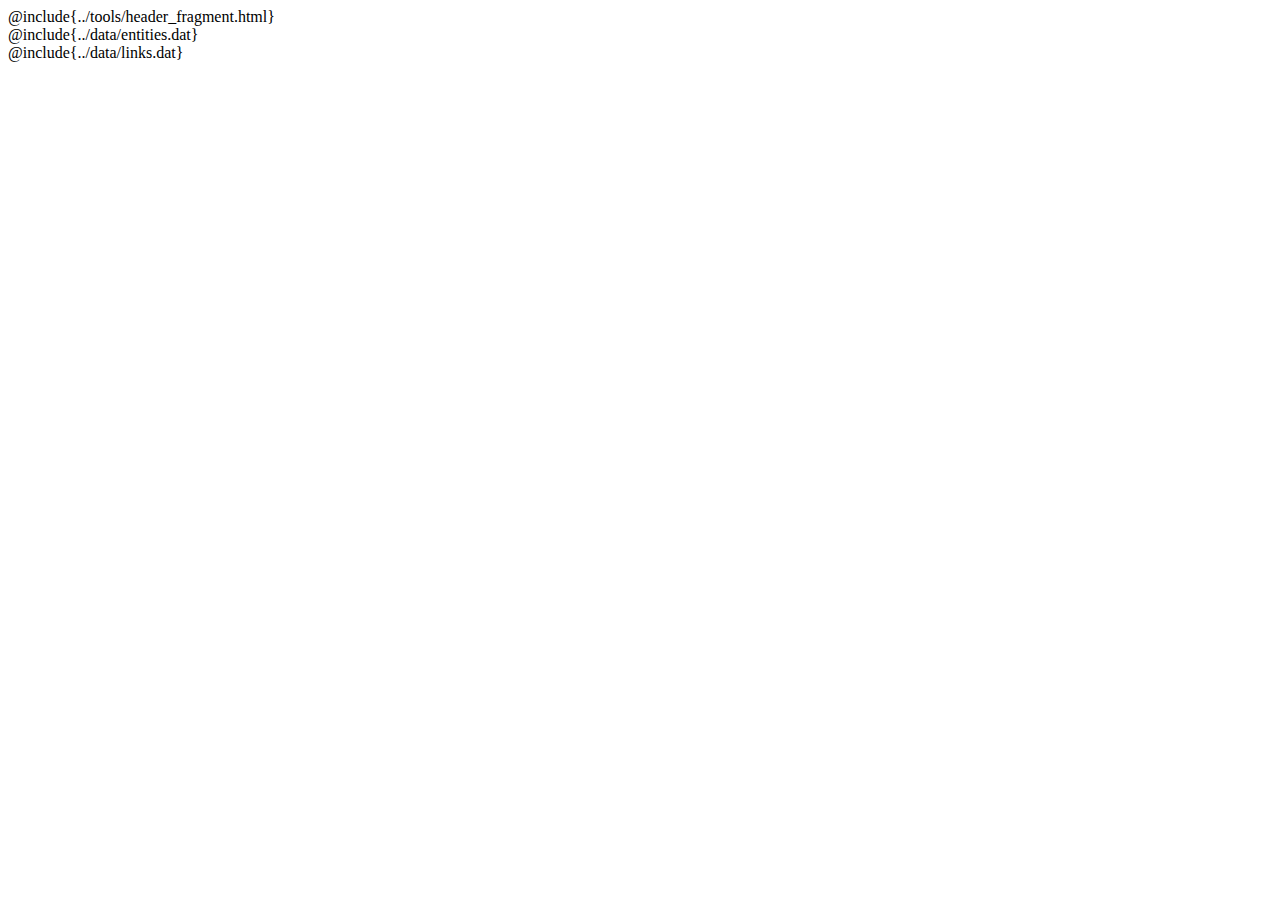
==== src/entity.html @ f951eb34 "Starting work on entities display" ====
<html>
  <head>
    @include{../tools/header_fragment.html}
    <title>Camarilla Ardente: Entity</title>
    <link rel="stylesheet" href="entity.css" type="text/css" />
    <script src="entity.js"></script>
  </head>
  <body onload="init_entities() && layout()">
    <div id="entities" class="data-container">
      @include{../data/entities.dat}
    </div>
    <div id="links" class="data-container">
      @include{../data/links.dat}
    </div>
    <div id="graph">
    </div>
  </body>
</html>
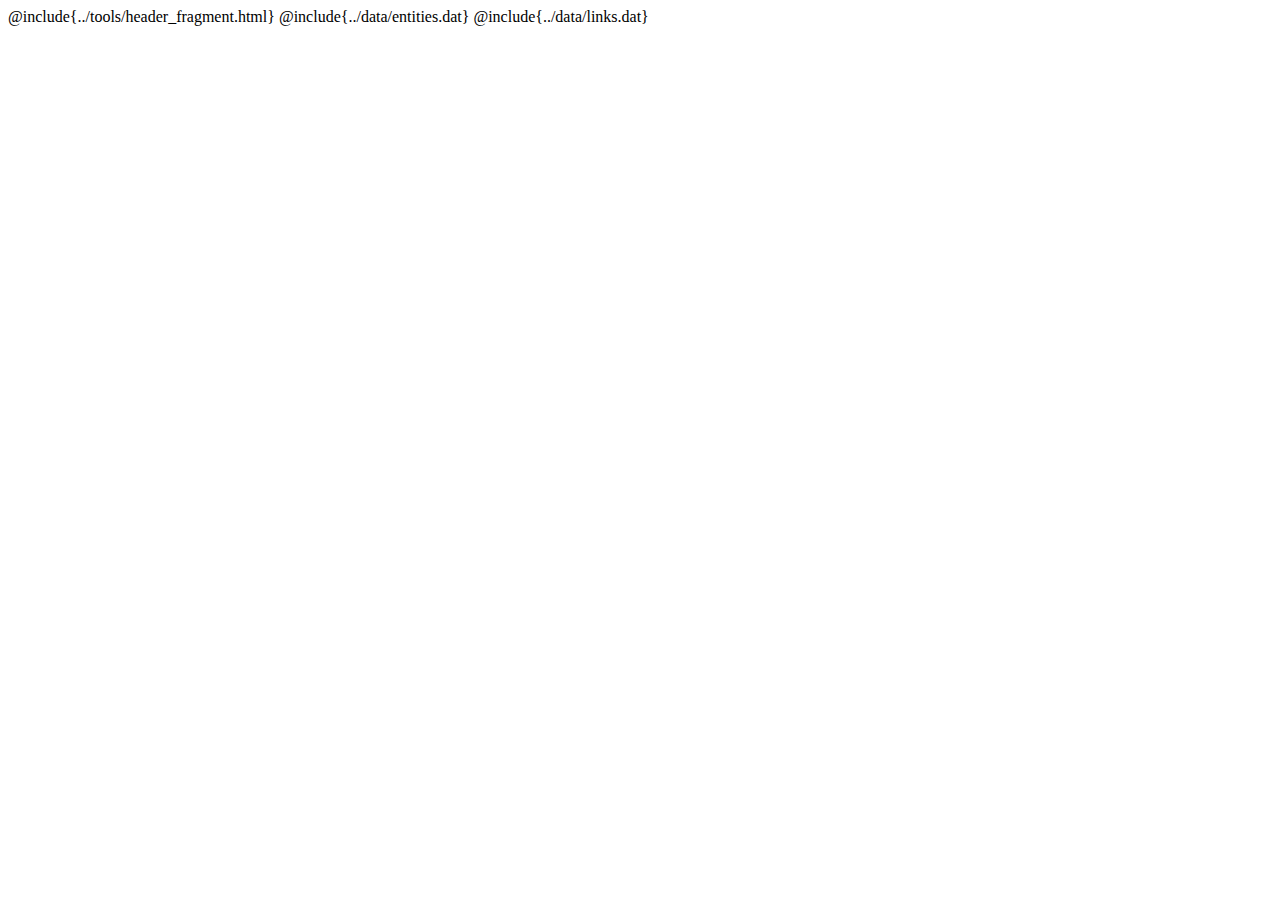
==== commit 42945820: "Started working on links; made parsing of description block common to entities.js & links.js" ====
--- a/src/entity.html
+++ b/src/entity.html
@@ -5,13 +5,9 @@
     <link rel="stylesheet" href="entity.css" type="text/css" />
     <script src="entity.js"></script>
   </head>
-  <body onload="init_entities() && layout()">
-    <div id="entities" class="data-container">
-      @include{../data/entities.dat}
-    </div>
-    <div id="links" class="data-container">
-      @include{../data/links.dat}
-    </div>
+  <body onload="init_entities() && init_links() && layout()">
+    @include{../data/entities.dat}
+    @include{../data/links.dat}
     <div id="graph">
     </div>
   </body>
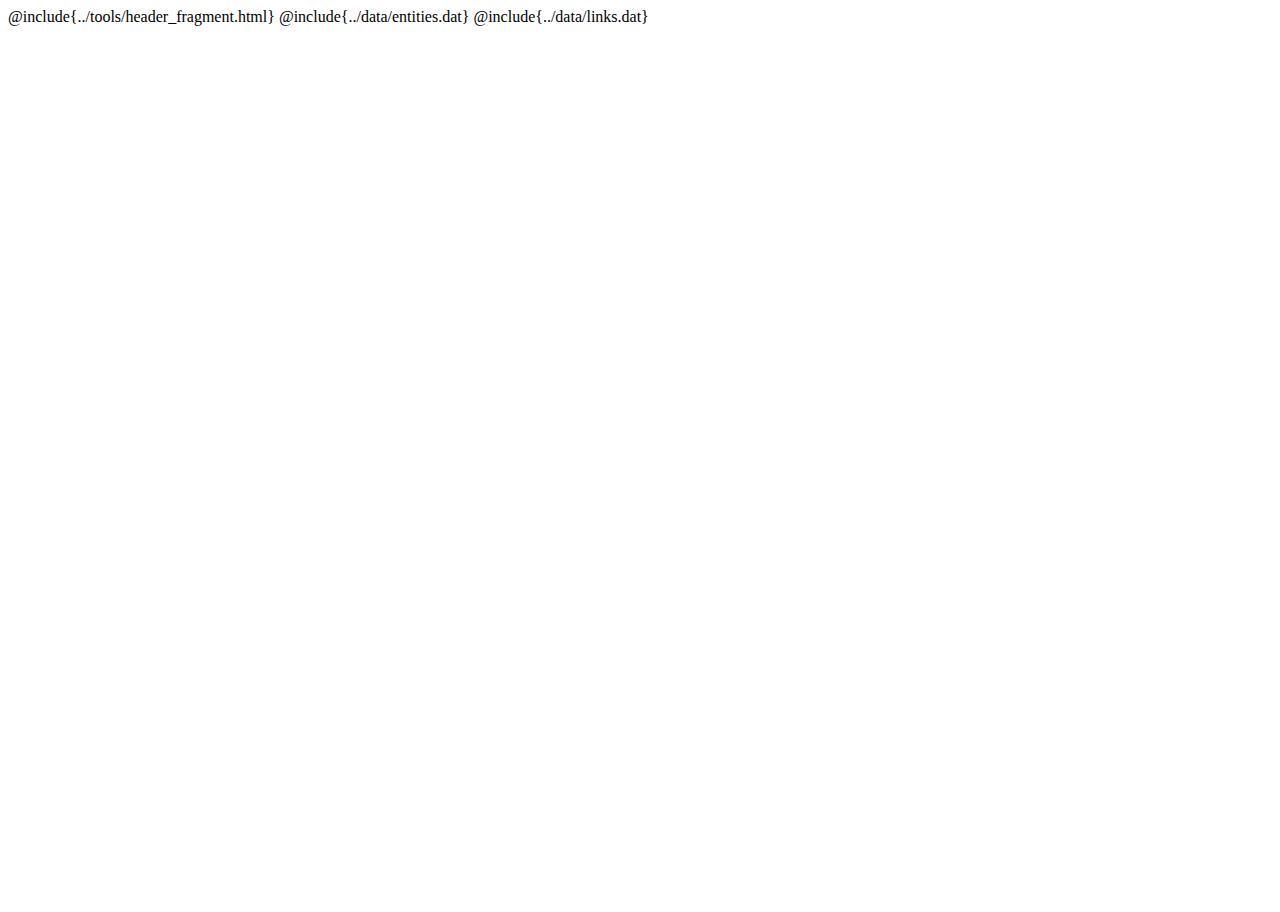
==== commit 4aa32819: "Added a first draft of a right-hand-side panel, helpful for viewing entities" ====
--- a/src/entity.html
+++ b/src/entity.html
@@ -3,12 +3,21 @@
     @include{../tools/header_fragment.html}
     <title>Camarilla Ardente: Entity</title>
     <link rel="stylesheet" href="entity.css" type="text/css" />
+    <link rel="stylesheet" href="entity_viewer.css" type="text/css" />
     <script src="entity.js"></script>
+    <script src="entity_viewer.js"></script>
   </head>
-  <body onload="init_entities() && init_links() && layout()">
+  <body onload="init_entities() && init_links({auto_add_primo : true}) && layout()">
     @include{../data/entities.dat}
     @include{../data/links.dat}
     <div id="graph">
     </div>
+    <div id="side-panel">
+      <div class="name-wrapper"><span class="name"></span></div>
+      <div class="pics"></div>
+      <div class="brief"></div>
+      <hr>
+      <div class="body"></div>
+    </div>
   </body>
 </html>
--- a/src/entity.css
+++ b/src/entity.css
@@ -0,0 +1,42 @@
+
+circle.entity
+{
+    fill: #c6dbef;
+    cursor: pointer;
+    stroke: #000;
+    stroke-width: .5px;
+}
+
+circle.focused_entity
+{
+    fill: red;
+}
+
+path.link
+{
+    fill: none;
+    stroke: #9ecae1;
+    stroke-width: 1.5px;
+}
+
+path.link_intro
+{
+    stroke: grey;
+    stroke-dasharray: 5,5;
+}
+
+path.link_blood
+{
+    stroke: red;
+    stroke-width: 3px;
+}
+
+text.handle
+{
+    text-anchor: middle;
+}
+
+marker path
+{
+    fill: red;
+}
--- a/src/entity_viewer.css
+++ b/src/entity_viewer.css
@@ -0,0 +1,34 @@
+
+#side-panel
+{
+    visibility: hidden;
+    width: 30%;
+    position: absolute;
+    right: 0;
+    top: 0;
+    height: 100%;
+    overflow: auto;
+    opacity: 0.90;
+    border-left: 2px solid black;
+    background-color: white;
+    padding: 6px;
+}
+
+#side-panel .name-wrapper
+{
+    font-size: larger;
+    text-align: center;
+}
+
+#side-panel .name-wrapper .name
+{
+    font-weight: bold;
+}
+
+#side-panel .pics img
+{
+    max-width: 120px;
+    max-height: 120px;
+    padding: 3px;
+}
+
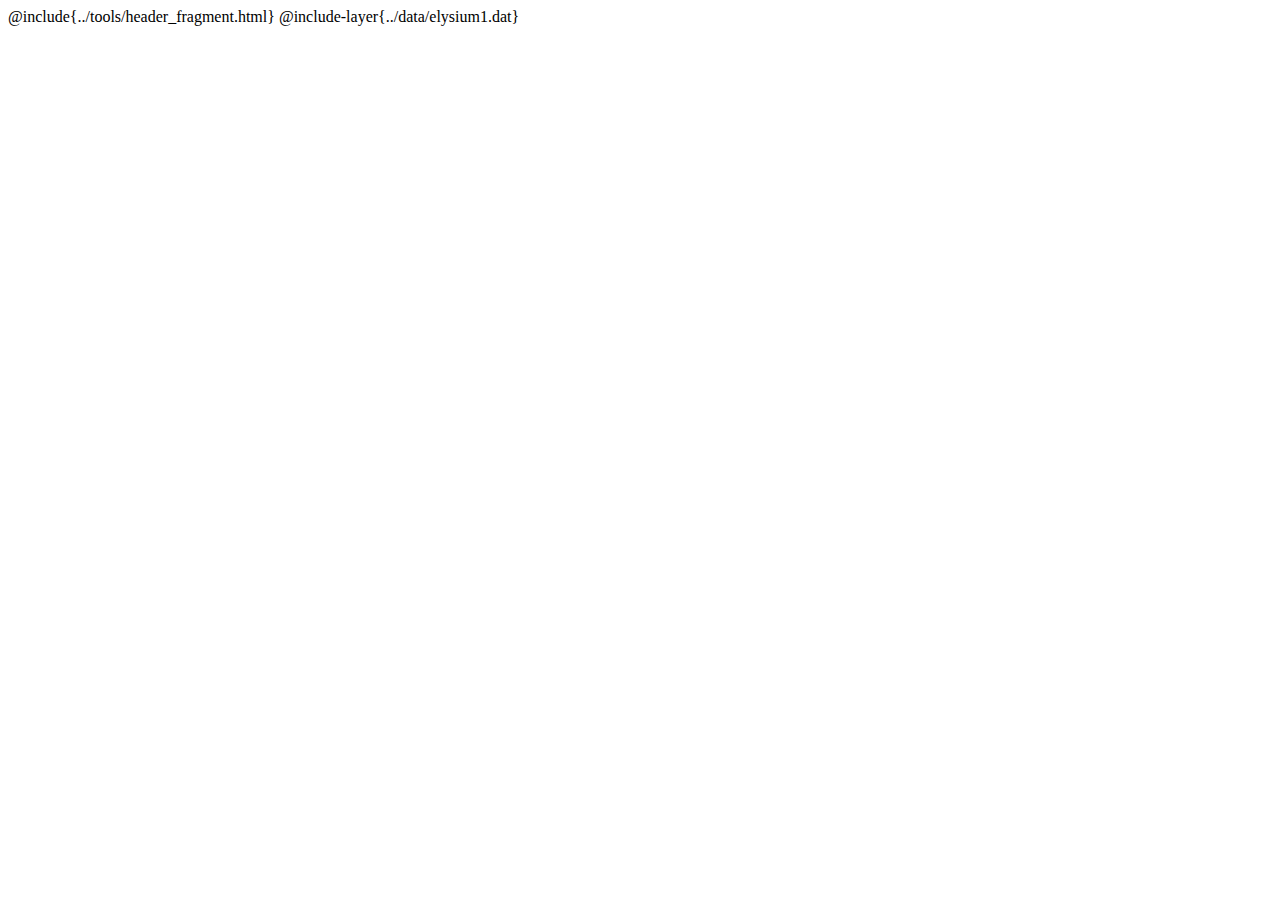
==== commit ad5d423f: "Moving to a layered approach of describing entities & links." ====
--- a/src/entity.html
+++ b/src/entity.html
@@ -7,9 +7,8 @@
     <script src="entity.js"></script>
     <script src="entity_viewer.js"></script>
   </head>
-  <body onload="init_entities() && init_links({auto_add_primo : true}) && layout()">
-    @include{../data/entities.dat}
-    @include{../data/links.dat}
+  <body onload="parse_layers({auto_add_primo : true}); layout()">
+    @include-layer{../data/elysium1.dat}
     <div id="graph">
     </div>
     <div id="side-panel">
--- a/src/entity.css
+++ b/src/entity.css
@@ -25,7 +25,7 @@
     stroke-dasharray: 5,5;
 }
 
-path.link_blood
+path.link_infant-of
 {
     stroke: red;
     stroke-width: 3px;
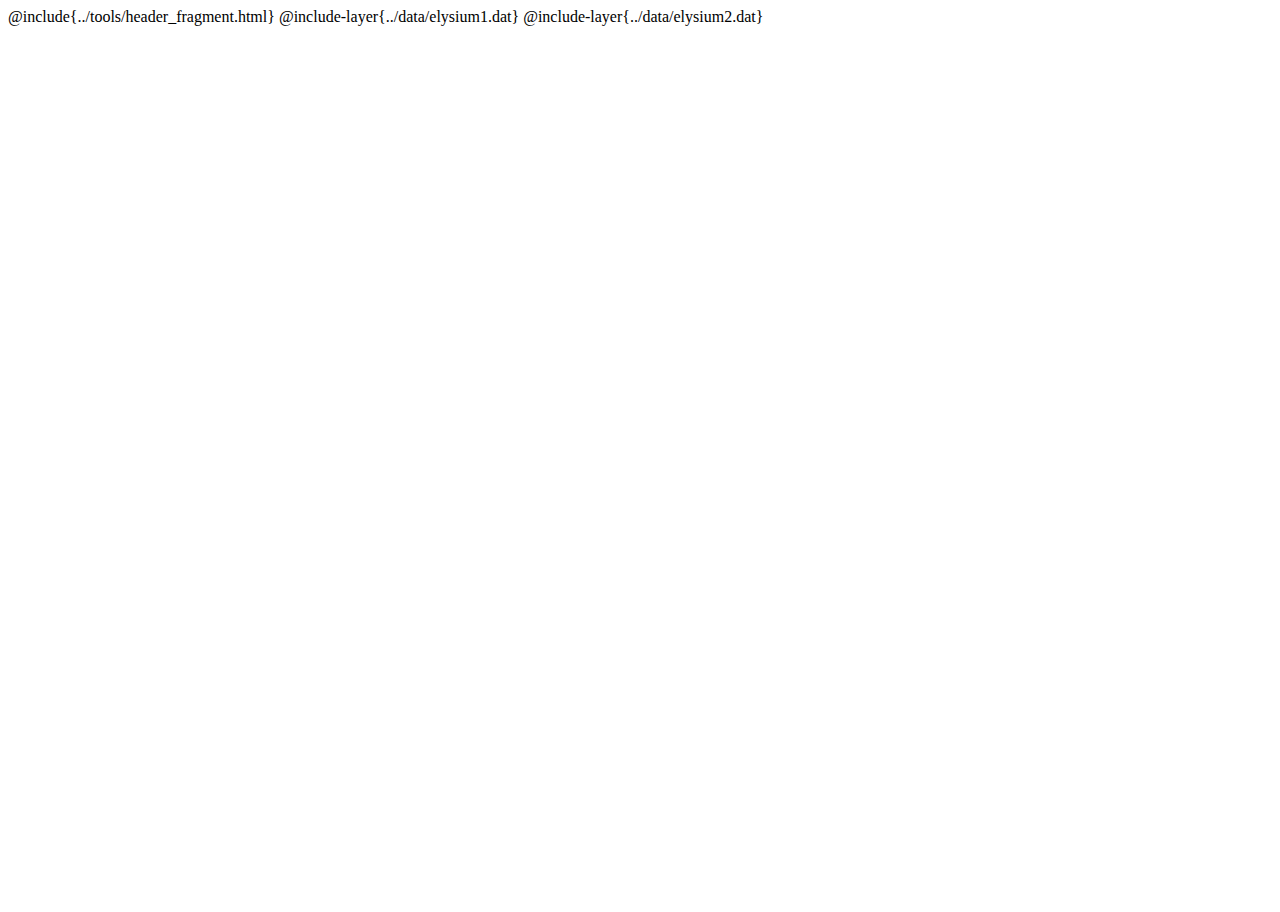
==== commit 2329bd86: "Bringing in the layers list -- laying down the layers handling at the SVG level ATM" ====
--- a/src/entity.html
+++ b/src/entity.html
@@ -9,6 +9,7 @@
   </head>
   <body onload="parse_layers({auto_add_primo : true}); layout()">
     @include-layer{../data/elysium1.dat}
+    @include-layer{../data/elysium2.dat}
     <div id="graph">
     </div>
     <div id="side-panel">
--- a/src/entity.css
+++ b/src/entity.css
@@ -40,3 +40,30 @@
 {
     fill: red;
 }
+
+/* right-hand-side panel */
+
+#side-panel
+{
+    visibility: hidden;
+    width: 30%;
+    position: absolute;
+    right: 0;
+    top: 0;
+    height: 100%;
+    overflow: auto;
+    opacity: 0.90;
+    border-left: 2px solid black;
+    background-color: white;
+    padding: 6px;
+}
+
+/* layers list */
+
+#layers-list
+{
+    visibility: hidden;
+    position: absolute;
+    left: 0;
+    bottom: 0;
+}--- a/src/entity_viewer.css
+++ b/src/entity_viewer.css
@@ -1,31 +1,16 @@
 
-#side-panel
-{
-    visibility: hidden;
-    width: 30%;
-    position: absolute;
-    right: 0;
-    top: 0;
-    height: 100%;
-    overflow: auto;
-    opacity: 0.90;
-    border-left: 2px solid black;
-    background-color: white;
-    padding: 6px;
-}
-
-#side-panel .name-wrapper
+.entity-viewer .name-wrapper
 {
     font-size: larger;
     text-align: center;
 }
 
-#side-panel .name-wrapper .name
+.entity-viewer .name-wrapper .name
 {
     font-weight: bold;
 }
 
-#side-panel .pics img
+.entity-viewer .pics img
 {
     max-width: 120px;
     max-height: 120px;
